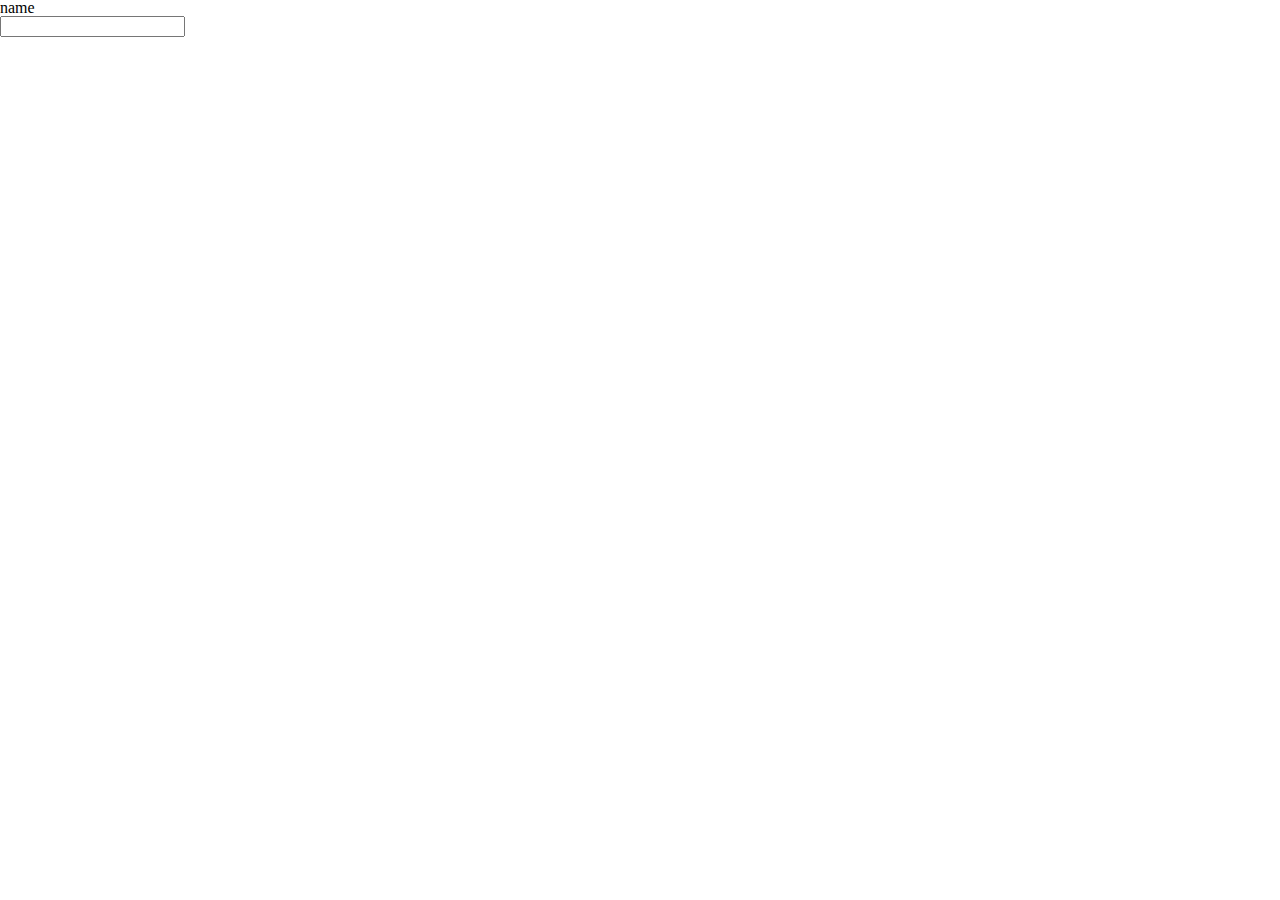
==== contact.html @ 0e917e6a "updated homework" ====
<!doctype html>
<html lang="en-us">
<head>
	<meta charset="UTF-8">
	<title>Contact</title>
	<link rel="stylesheet" type="text/css" href="assets/css/reset.css">
	<link rel="stylesheet" type="text/css" href="assets/css/style.css">
</head>
	<body>
	<div id="contact1">
		<h3 id="nam">name</h3>
		<input type="text" name="Name">
		</div>

</body>
</html>
---- assets/css/style.css ----
#header {
  width: 100%;
  padding: 0px;
  margin: 0px;
  color: #F0FFFF;
  background: white;
	top: 0px;
	margin-bottom: 30px;
}

#name {
	text-align: center;
	margin-left: 150px;
	background: #4aaaa5;
	font-size: 30px;
	width: 20%;
	padding: 10px 5px 10px 5px;
	font-weight: bold;
	color: white;
	display:inline-block;
}
#links {
	display: inline-block;
	color: grey;
	margin-left: 400px;
}

#about {
	display: inline-block;
	padding: 0px 5px 0px 5px;
}

#port {
	display:inline-block;
	padding: 0px 5px 0px 5px;
}

#contact {
	display:inline-block;
	padding: 0px 5px 0px 5px;
}

.line {
	display:inline-block;
}

body {
	background-image: url("http://www.grassclothwallpaper.net/wp-content/uploads/2014/10/green_grass_12_1600x900.jpg");
}

#center {
	height: 400px;
	width: 580px;
	background-color: white;
	margin-left: 150px;
	padding-left: 20px;
	padding-right: 20px;
	float: left;
	width: 45%;
}

#left {
	
}

#h1 {
	font-size: 26px;
	color: #4aaaa5;
	padding: 10px 0px 0px 0px;
}

#right {
	float: left;
	width: 12%;
	height: 150px;
	/*width: 170px;*/
	background-color: white;
	margin-left: 40px;
	padding: 0px 20px 0px 20px;
}

#ll {
	background-color: #DCDCDC; height: 2px; border: 0;
    /*height: 3px;
    border: 3px;*/
   
}

	#rh1 {
		padding: 10px 0px 0px 10px;
		font-size: 20px;
		color: #4aaaa5;
	}

	#ll2 {
		background-color: #DCDCDC; height: 1px; border: 0;
	}


	#p {
		float: left;
		display:inline-block;
		width:170px;
		height:140px;
		margin-right: 20px;
	}
	
	#bio {
		line-height: 30px;
		font-size: 15px;

	}

	#p1 {
	display:inline-block;
	float: left;
	}

	#footer {
	position: absolute;
  right: 0;
  bottom: 0;
  left: 0;
  padding: 25px;
  background-color: #808080;
  text-align: center;
	font-size: 10px;
	color: white;
	border-style: solid;
    border-width: 7px 0px 0px 0px;
	border-color: #4aaaa5;
	}

	/*#icon {*/
		/*align-items: center;*/
		padding-left: 0px;	
	}

	#contact1 {
		height: 400px;
	width: 580px;
	background-color: white;
	margin-left: 150px;
	padding-left: 20px;
	padding-right: 20px;
	float: left;
	width: 45%;
	}
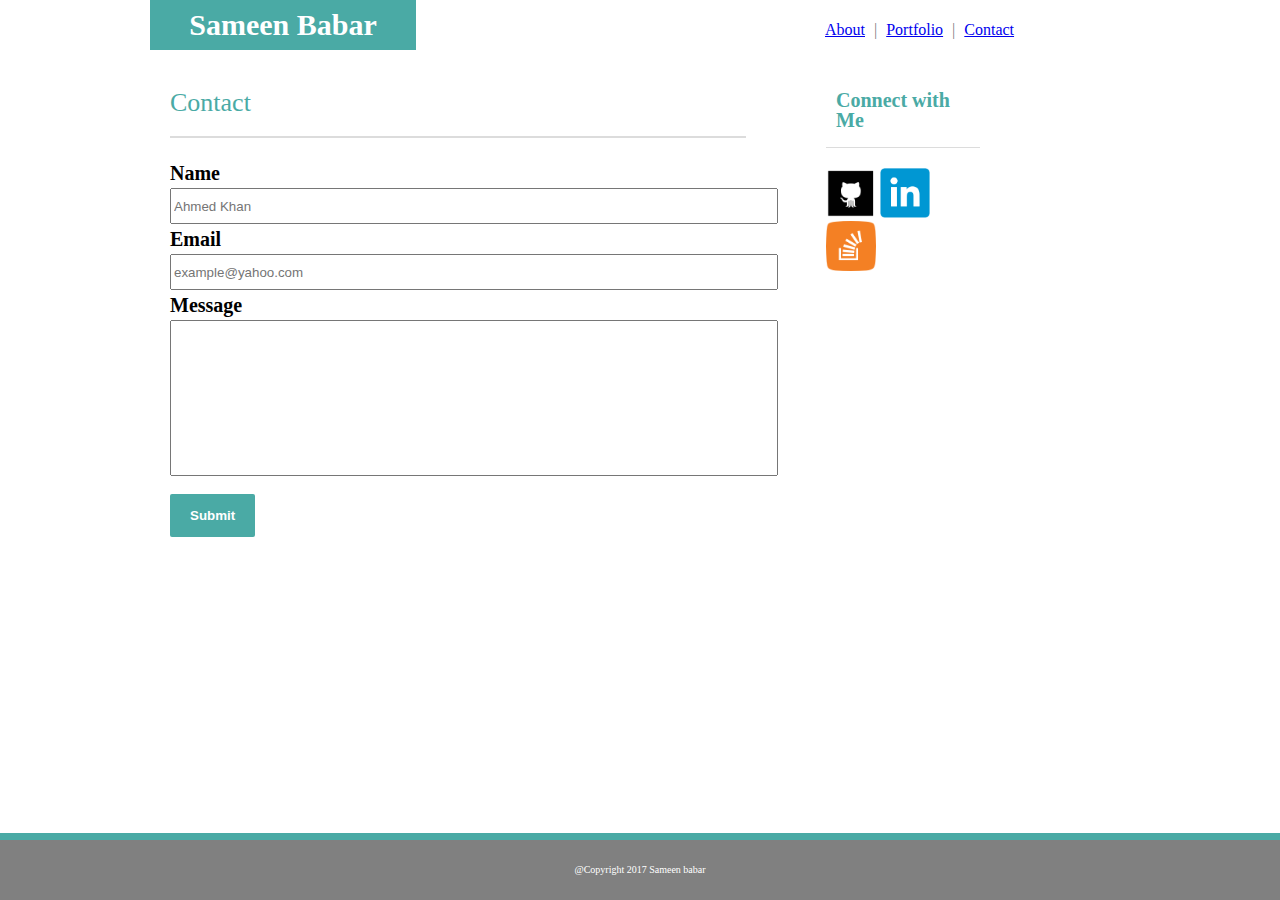
==== commit 50ac2e3c: "Updated code" ====
--- a/contact.html
+++ b/contact.html
@@ -1,4 +1,3 @@
-
 <!doctype html>
 <html lang="en-us">
 <head>
@@ -7,11 +6,63 @@
 	<link rel="stylesheet" type="text/css" href="assets/css/reset.css">
 	<link rel="stylesheet" type="text/css" href="assets/css/style.css">
 </head>
-	<body>
-	<div id="contact1">
-		<h3 id="nam">name</h3>
-		<input type="text" name="Name">
-		</div>
 
-</body>
-</html>+<body>
+	<div id="header">
+		<section id="name">Sameen Babar</section>
+		<section id="links">
+			<section id="about"><a href="index.html" class="tabs">About</section></a>
+			<section class="line">|</section>
+			<section id="port"><a href="Portfolio.html" class="tabs">Portfolio</section></a>
+			<section class="line">|</section>
+			<section id="contact"><a href="contact.html" class="tabs">Contact</section></a>
+		
+		</section>
+	</div>
+
+	<div id="center">
+		<section id="left">
+			<h1 id="h1">Contact</h1>
+			<hr id="ll">
+			
+		<section id="bio">
+				
+				<section id="wholebox">
+			 <p id="contact-name">Name</p>
+            <input class="abox" type="text" name="name-input" placeholder="Ahmed Khan">
+			<br>
+
+            <p id="contact-email">Email</p>
+            <input class="abox" type="text" name="_replyto" placeholder="example@yahoo.com">
+			<br>
+
+            <p id="contact-message">Message</p>
+            <input id="bbox" name="message-input"></textarea>
+
+           </section>
+            <input id="submit" type="submit" value="Submit">
+			<p></p>
+		</section>
+		</section>
+		</div>	
+		
+		<section id="right">
+			<h1 id="rh1">Connect with Me</h1>
+			<hr id="ll2">
+			<section id="icon">
+			<a href="https://github.com/Sameen63"><img src="assets/images/github.png" style="width:50px;height:50px;"></a>
+			
+			<a href="https://www.linkedin.com/in/sameen-babar-7b420a142/"><img src="assets/images/linkden.png" style="width:50px;height:50px;"></a>
+			<a href="https://stackoverflow.com/users/8730217/sameen"><img src="assets/images/stack.png" style="width:50px;height:50px;"></a>
+
+		</section>
+		</section>
+			
+			
+
+	<!-- </div> -->
+
+	<h1 id="footer">@Copyright 2017 Sameen babar</h1>
+
+
+</body>--- a/assets/css/style.css
+++ b/assets/css/style.css
@@ -50,7 +50,7 @@
 }
 
 #center {
-	height: 400px;
+	height: 480px;
 	width: 580px;
 	background-color: white;
 	margin-left: 150px;
@@ -58,11 +58,9 @@
 	padding-right: 20px;
 	float: left;
 	width: 45%;
-}
-
-#left {
-	
-}
+
+}
+
 
 #h1 {
 	font-size: 26px;
@@ -81,7 +79,10 @@
 }
 
 #ll {
-	background-color: #DCDCDC; height: 2px; border: 0;
+	background-color: #DCDCDC;
+	 height: 2px;
+	  border: 0;
+    margin: 20px 0px 20px 0px;
     /*height: 3px;
     border: 3px;*/
    
@@ -91,10 +92,14 @@
 		padding: 10px 0px 0px 10px;
 		font-size: 20px;
 		color: #4aaaa5;
+		font-weight: bold;
 	}
 
 	#ll2 {
-		background-color: #DCDCDC; height: 1px; border: 0;
+		background-color: #DCDCDC;
+		height: 1px;
+		border: 0;
+		 margin: 17px 0px 20px 0px;
 	}
 
 
@@ -118,7 +123,7 @@
 	}
 
 	#footer {
-	position: absolute;
+	position: fixed;
   right: 0;
   bottom: 0;
   left: 0;
@@ -138,7 +143,7 @@
 	}
 
 	#contact1 {
-		height: 400px;
+	height: 500px;
 	width: 580px;
 	background-color: white;
 	margin-left: 150px;
@@ -146,4 +151,80 @@
 	padding-right: 20px;
 	float: left;
 	width: 45%;
-	}+	}
+
+	#contact-name {
+		font-size: 20px;
+		font-weight: bold;
+	}
+	#contact-email {
+		font-size: 20px;
+		font-weight: bold;
+	}
+	#contact-message {
+		font-size: 20px;	
+		font-weight: bold;
+	}
+
+	.abox {
+		width: 600px;
+		height: 30px;
+	}
+
+	#wholebox {
+		line-height: 30px;
+	}
+	
+	#bbox {
+		width: 600px;
+		height: 150px;
+	}
+
+
+
+
+	.txtoimg {
+	position: relative; 
+    float: left;
+    padding: 5px 10px 20px 30px;
+}
+    #portcenter {
+
+		height: 600px;
+	width: 580px;
+	background-color: white;
+	margin-left: 150px;
+	padding-left: 20px;
+	padding-right: 20px;
+	float: left;
+	/*width: 45%;*/
+    }
+
+    h4 {
+	top: 105px;
+	background-color: #4aaaa5;
+    color: white;
+	position: absolute; 
+	text-align: center;
+	padding: 10px 0px 20px 0px;
+    width: 250px;
+}
+
+	#submit {
+    background-color: #4aaaa5;
+    color: white;
+    padding: 14px 20px;
+    margin: 18px 0;
+    border: none;
+    border-radius: 2px;
+    cursor: pointer;
+    font-weight: bold;
+}
+
+#fontstyling {
+	font-family: "Times New Roman", Times, serif;
+	font-size: 20px;
+	line-height: 30px;
+
+
+}